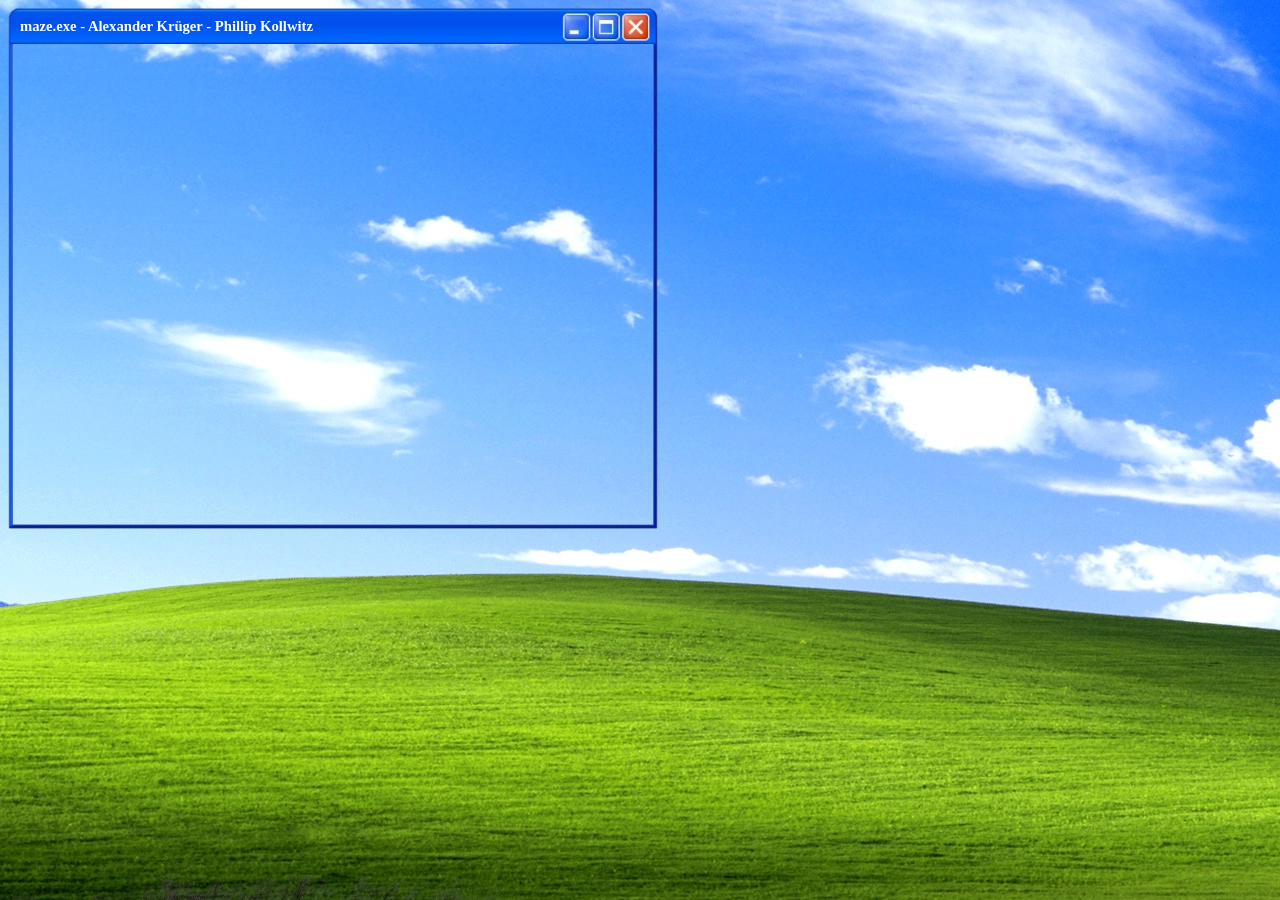
==== public/index.html @ d08412b9 "progress storage" ====
<!DOCTYPE html>
<html lang="en">
<head>
    <meta charset="UTF-8">
    <meta name="viewport" content="width=device-width, initial-scale=1.0">
    <title>Game</title>
    <script type="module" src="client/DoorClient.js" async></script>
    <script type="module" src="entity/Room.js" async></script>
    <script type="module" src="script/controls.js" async></script>
    <script type="module" src="script/game.js" async></script>
    <script type="module" src="script/inventory.js" async></script>
    <script type="module" src="client/PersonClient.js" async></script>
    <script type="module" src="client/PositionClient.js" async></script>
    <script type="module" src="script/render.js" async></script>
    <link rel="stylesheet" href="style/game.css">
    <link rel="stylesheet" href="style/inventory.css">
</head>
<body>
<div id="windows">
    <div id="screen_window">
        <img src="image/game_window.webp" alt=""/>
        <p>maze.exe - Alexander Krüger - Phillip Kollwitz</p>
        <canvas id="screen" width="640" height="480"></canvas>
    </div>
</div>

<canvas id="buffer" width="64" height="64"></canvas>
</body>
</html>
---- public/style/game.css ----
body
{
	background-image: url('../image/wallpaper.webp');
}

img
{
	image-rendering: optimizeSpeed;
}

p
{
	font-family: Tahoma, serif;
	font-weight: bold;
	font-size: 11pt;
	color: white;
	position: absolute;
	top: -5px;
	left: 12px;
}

#windows
{
	display: grid;
	grid-template-columns: 1fr auto 3fr;
	grid-gap: 20px;
}

#screen_window
{
	position: relative;
}

#screen
{
	position: absolute;
	top: 36px;
	left: 5px;
}

#buffer
{
	display: none;
}
---- public/style/inventory.css ----
#inventory_window
{
    position: relative;
}

#inventory
{
    display: grid;
    grid-template-columns: 1fr;
    align-content: start;

    position: absolute;
    background-color: black;
    width: 341px;
    height: 480px;
    top: 36px;
    left: 5px;
}

#inventory p
{
    position: relative;
}
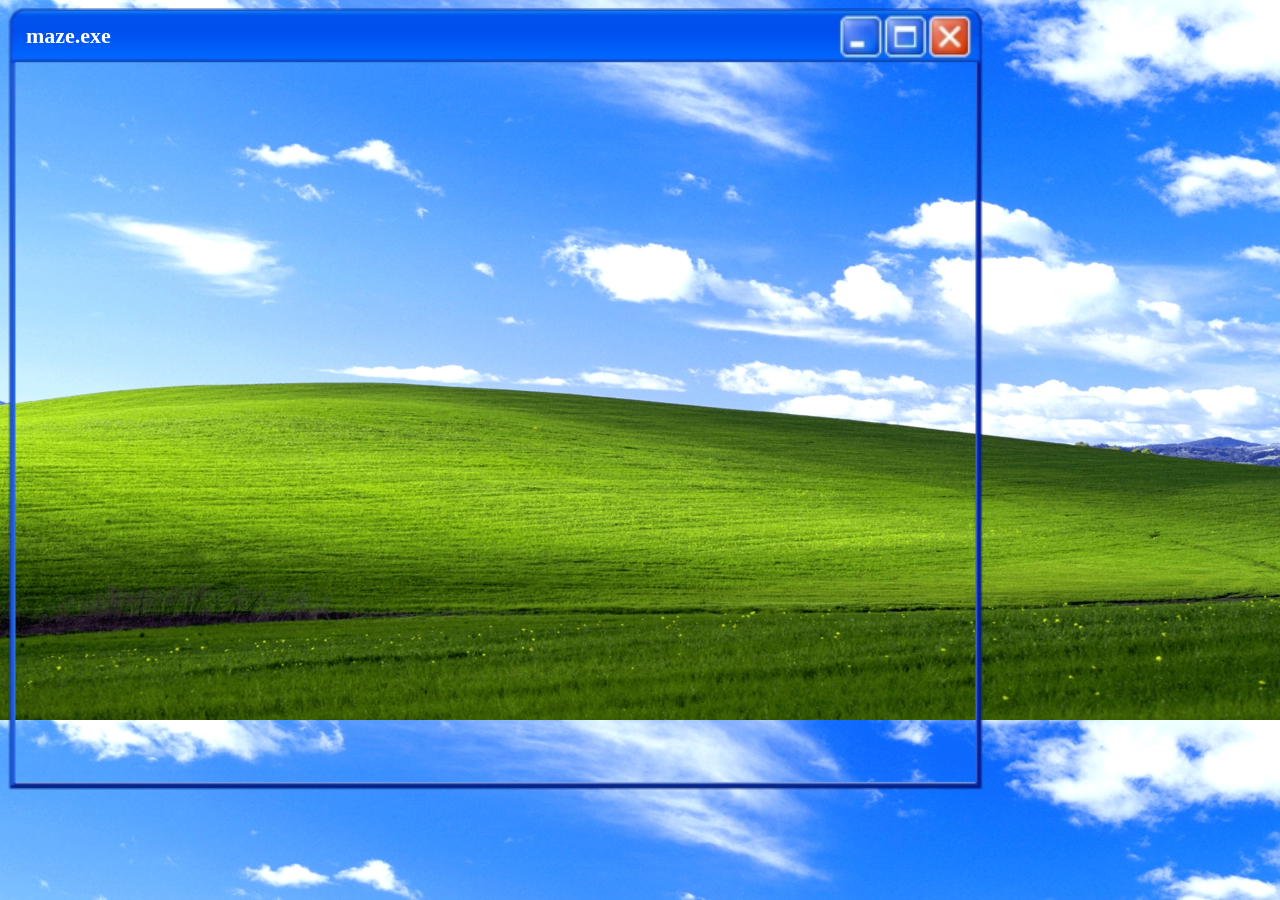
==== commit 968d4592: "Schlüssel Image hinzugefügt, 60FPS Patch" ====
--- a/public/index.html
+++ b/public/index.html
@@ -4,13 +4,13 @@
     <meta charset="UTF-8">
     <meta name="viewport" content="width=device-width, initial-scale=1.0">
     <title>Game</title>
+    <script type="module" src="client/PositionClient.js" async></script>
     <script type="module" src="client/DoorClient.js" async></script>
+    <script type="module" src="client/GameClient.js" async></script>
     <script type="module" src="entity/Room.js" async></script>
     <script type="module" src="script/controls.js" async></script>
     <script type="module" src="script/game.js" async></script>
     <script type="module" src="script/inventory.js" async></script>
-    <script type="module" src="client/PersonClient.js" async></script>
-    <script type="module" src="client/PositionClient.js" async></script>
     <script type="module" src="script/render.js" async></script>
     <link rel="stylesheet" href="style/game.css">
     <link rel="stylesheet" href="style/inventory.css">
@@ -19,7 +19,7 @@
 <div id="windows">
     <div id="screen_window">
         <img src="image/game_window.webp" alt=""/>
-        <p>maze.exe - Alexander Krüger - Phillip Kollwitz</p>
+        <p id="screen_title">maze.exe</p>
         <canvas id="screen" width="640" height="480"></canvas>
     </div>
 </div>
--- a/public/style/game.css
+++ b/public/style/game.css
@@ -1,6 +1,8 @@
 body
 {
 	background-image: url('../image/wallpaper.webp');
+	background-size: cover;
+	overflow: hidden;
 }
 
 img
@@ -29,6 +31,7 @@
 #screen_window
 {
 	position: relative;
+	transform: translate(25%, 25%) scale(1.5);
 }
 
 #screen
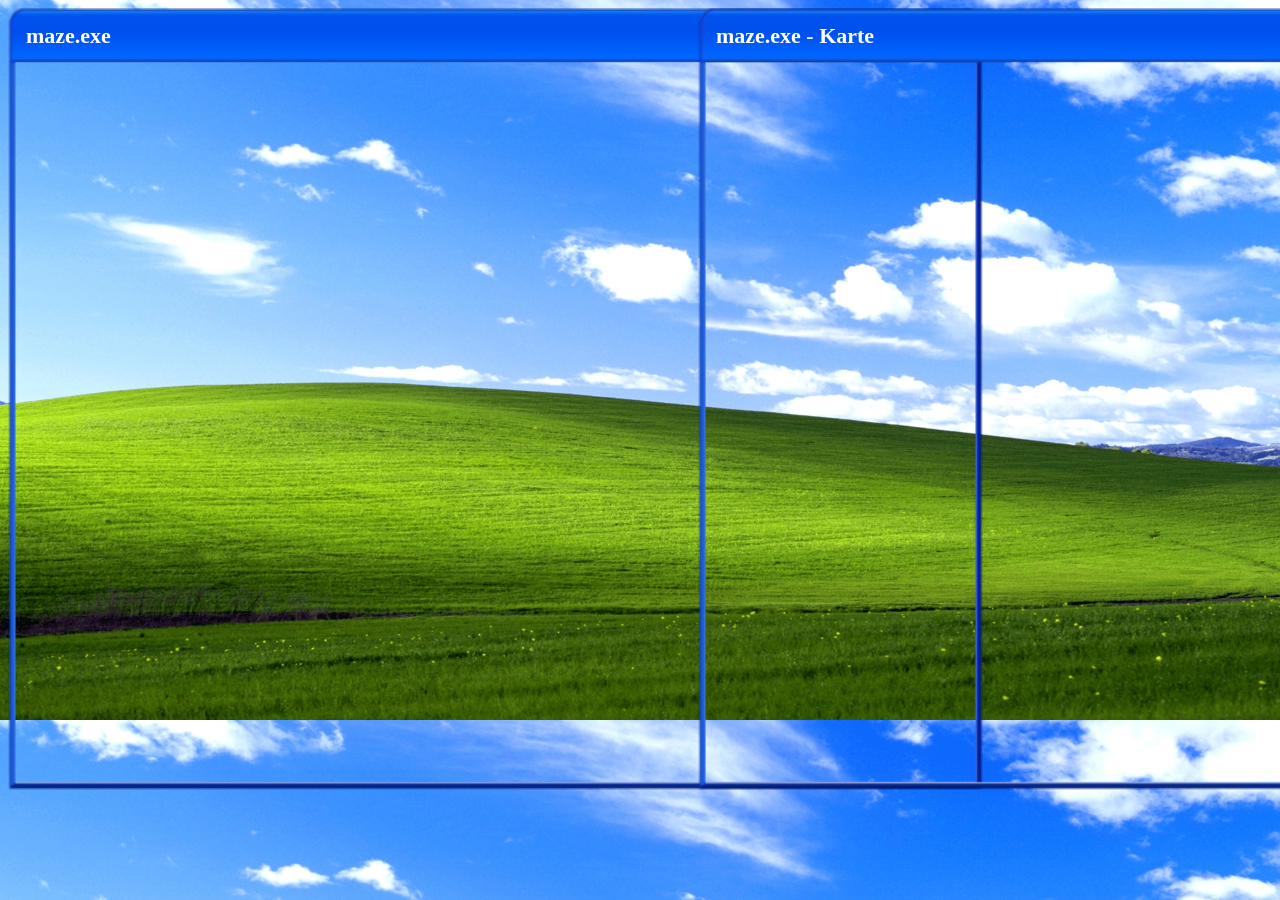
==== commit 2de84cd2: "New Map" ====
--- a/public/index.html
+++ b/public/index.html
@@ -3,24 +3,27 @@
 <head>
     <meta charset="UTF-8">
     <meta name="viewport" content="width=device-width, initial-scale=1.0">
-    <title>Game</title>
-    <script type="module" src="client/PositionClient.js" async></script>
-    <script type="module" src="client/DoorClient.js" async></script>
-    <script type="module" src="client/GameClient.js" async></script>
+    <link rel="icon" href="./image/item-key.webp">
+    <title>maze.exe</title>
     <script type="module" src="entity/Room.js" async></script>
     <script type="module" src="script/controls.js" async></script>
-    <script type="module" src="script/game.js" async></script>
     <script type="module" src="script/inventory.js" async></script>
     <script type="module" src="script/render.js" async></script>
+    <script type="module" src="script/game.js" async></script>
     <link rel="stylesheet" href="style/game.css">
     <link rel="stylesheet" href="style/inventory.css">
 </head>
 <body>
 <div id="windows">
     <div id="screen_window">
-        <img src="image/game_window.webp" alt=""/>
+        <img src="image/game_window.webp" alt="game window"/>
         <p id="screen_title">maze.exe</p>
         <canvas id="screen" width="640" height="480"></canvas>
+    </div>
+    <div id="map_window">
+        <img src="image/map_window.webp" alt="map window"/>
+        <p id="map_title">maze.exe - Karte</p>
+        <canvas id="map" width="480" height="480"></canvas>
     </div>
 </div>
 
--- a/public/style/game.css
+++ b/public/style/game.css
@@ -24,7 +24,7 @@
 #windows
 {
 	display: grid;
-	grid-template-columns: 1fr auto 3fr;
+	grid-template-columns: 1fr 1fr;
 	grid-gap: 20px;
 }
 
@@ -34,7 +34,20 @@
 	transform: translate(25%, 25%) scale(1.5);
 }
 
+#map_window
+{
+	position: relative;
+	transform: translate(calc(25% + 20px), 25%) scale(1.5);
+}
+
 #screen
+{
+	position: absolute;
+	top: 36px;
+	left: 5px;
+}
+
+#map
 {
 	position: absolute;
 	top: 36px;
